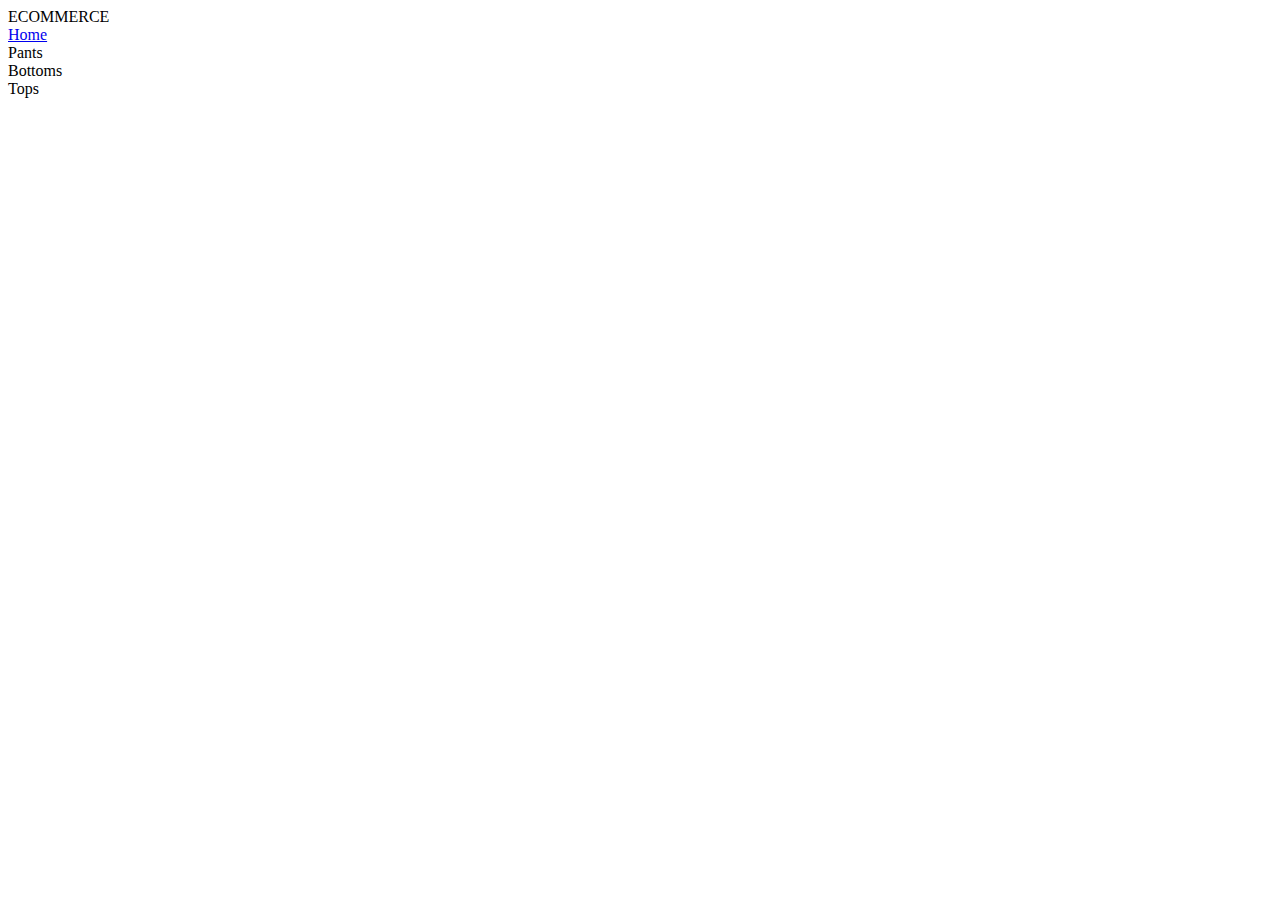
==== Ecommercehomepage.html @ a009ce43 "homepage" ====
<!DOCTYPE html>
<html lang="en">
<head>
    <meta charset="UTF-8">
    <meta http-equiv="X-UA-Compatible" content="IE=edge">
    <meta name="viewport" content="width=device-width, initial-scale=1.0">
    <title>Ecommerce</title>
</head>
<body>
    <div id="Body">
        <header>ECOMMERCE</header>
        <section id ="Section">
            <nav id="Navigation">
                <li><a href="Ecommercehomepage.html">Home</a></li>
                <li>Pants</li>
                <li>Bottoms</li>
                <li>Tops</li>

            </nav>
        </section>
    </div>
<footer>

</footer>
    
</body>
</html>
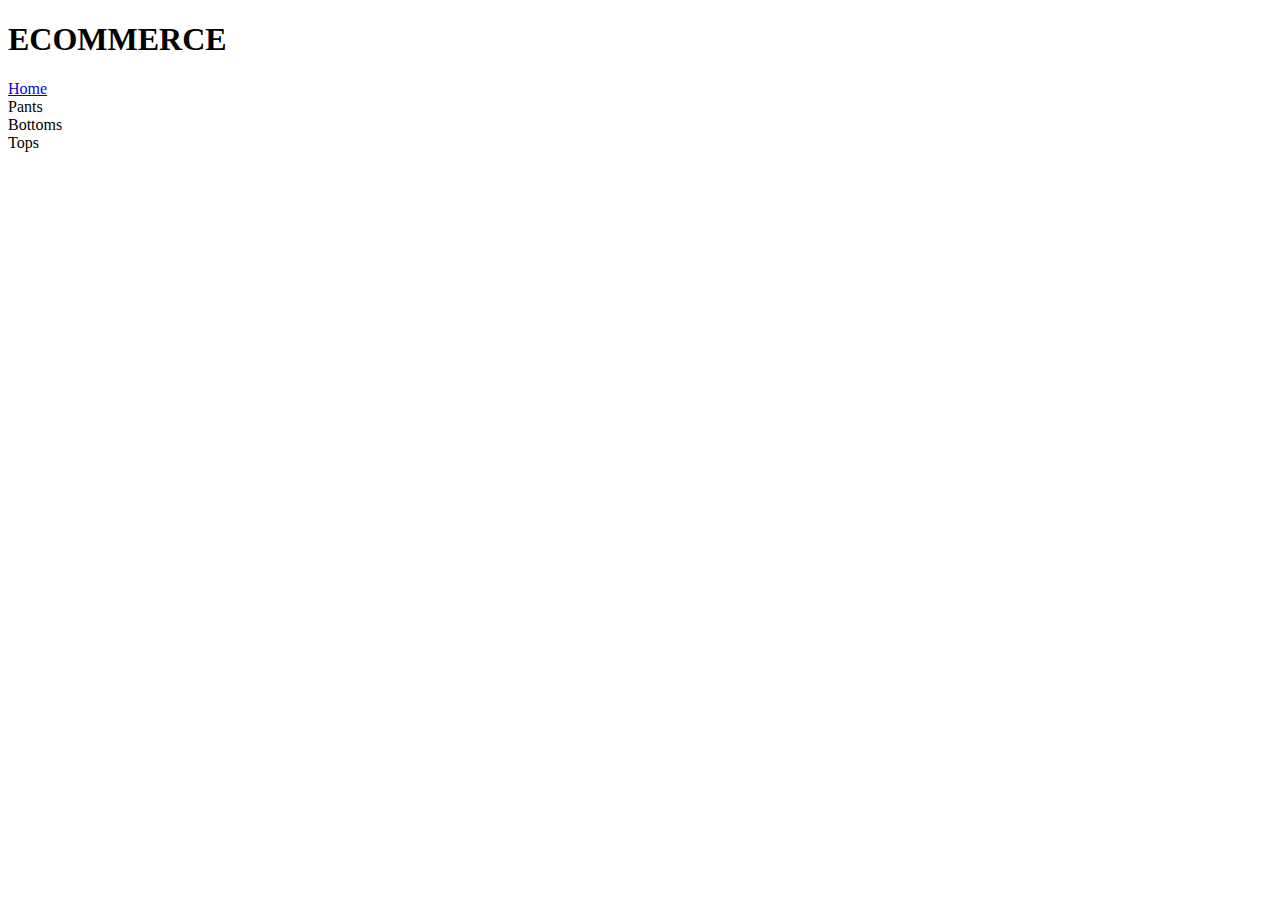
==== commit 1c597808: "h" ====
--- a/Ecommercehomepage.html
+++ b/Ecommercehomepage.html
@@ -4,11 +4,14 @@
     <meta charset="UTF-8">
     <meta http-equiv="X-UA-Compatible" content="IE=edge">
     <meta name="viewport" content="width=device-width, initial-scale=1.0">
+    <link rel="stylesheet" href="Homepage.css">
     <title>Ecommerce</title>
 </head>
 <body>
     <div id="Body">
-        <header>ECOMMERCE</header>
+        <header>
+            <h1>ECOMMERCE</h1>
+        </header>
         <section id ="Section">
             <nav id="Navigation">
                 <li><a href="Ecommercehomepage.html">Home</a></li>
